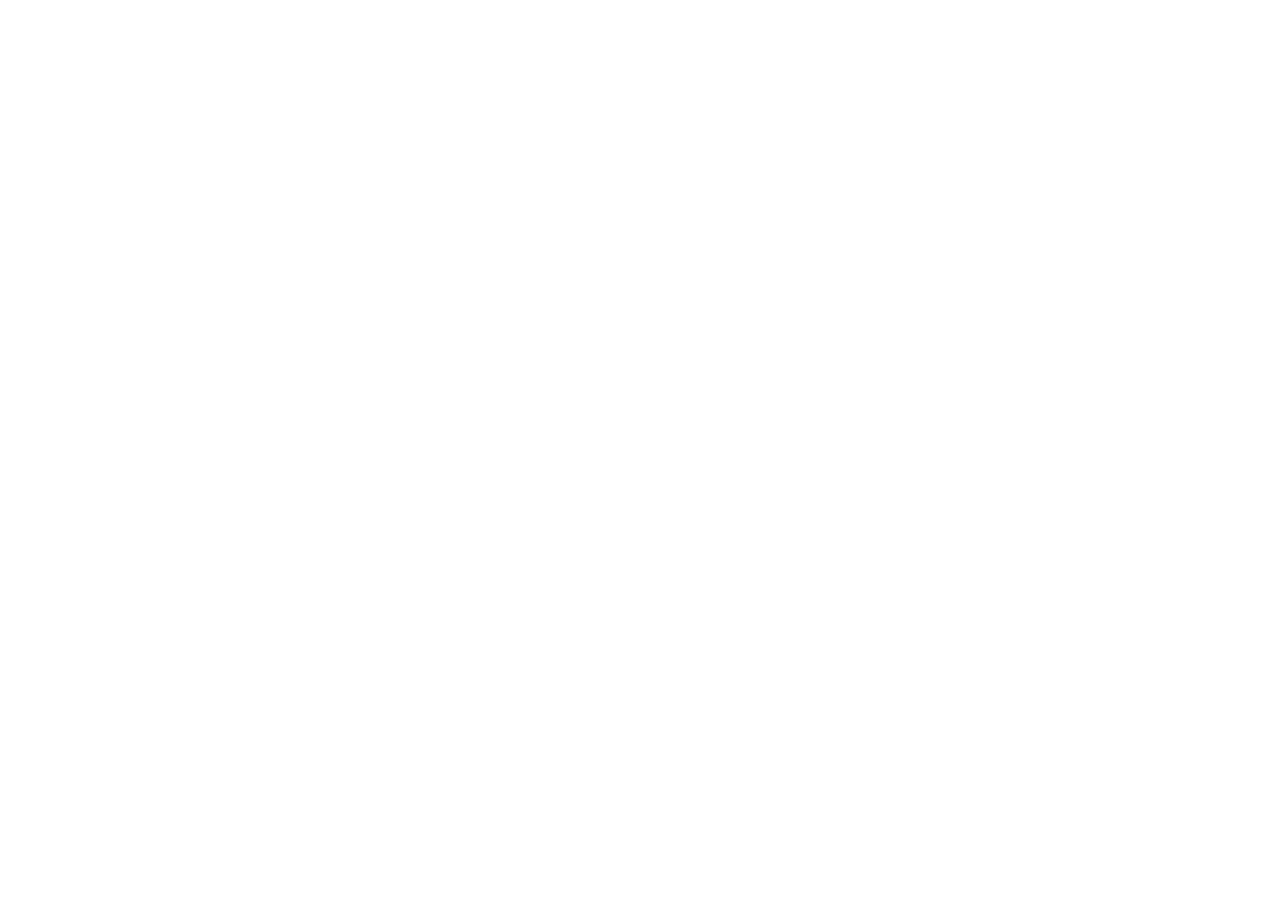
==== beginner-projects/Bin2Dec/index.html @ 847261e6 "1" ====
<!DOCTYPE html>
<html lang="en">
<head>
    <meta charset="UTF-8">
    <meta name="viewport" content="width=device-width, initial-scale=1.0">
    <title>Bin2Dec</title>
</head>
<body>
    
</body>
</html>
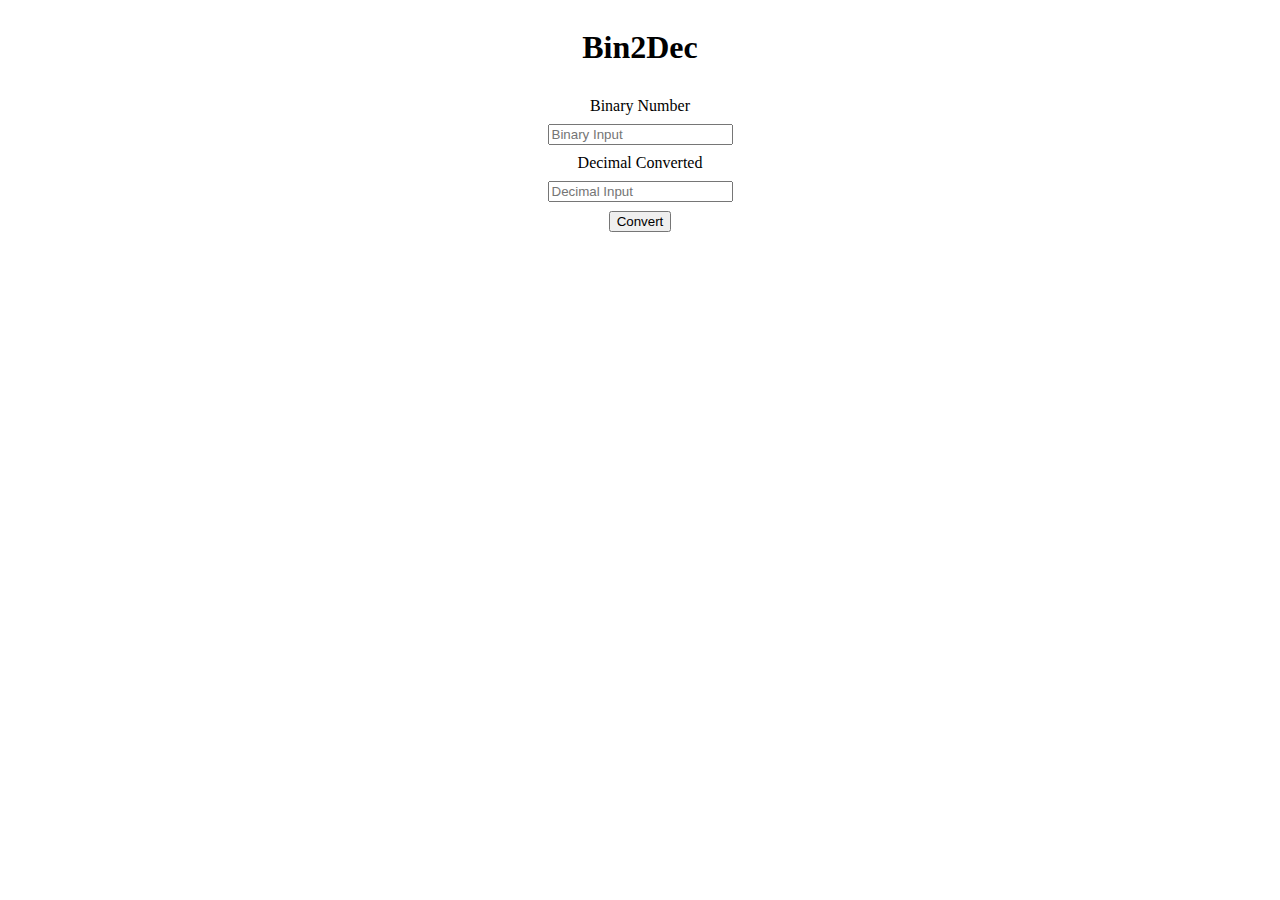
==== commit de2921c8: "bin2dec, borderradiusPrev" ====
--- a/beginner-projects/Bin2Dec/index.html
+++ b/beginner-projects/Bin2Dec/index.html
@@ -4,8 +4,20 @@
     <meta charset="UTF-8">
     <meta name="viewport" content="width=device-width, initial-scale=1.0">
     <title>Bin2Dec</title>
+
+    <link rel="stylesheet" href="../../css/classes.css">
+    <link rel="stylesheet" href="styles.css">
+
+    <script src="script.js" defer></script>
 </head>
 <body>
-    
+    <div class="center-items flex-wrap-collumn" id="input-group">
+        <h1>Bin2Dec</h1>
+        <label for="binarybox">Binary Number</label>
+        <input id="binarybox" type="text" required placeholder="Binary Input">
+        <label for="decimalbox">Decimal Converted</label>
+        <input id="decimalbox" type="text" readonly placeholder="Decimal Input">
+        <button type="submit" id="convert-button" onclick="binaryToDecimal()">Convert</button>
+    </div>
 </body>
 </html>--- a/css/classes.css
+++ b/css/classes.css
@@ -0,0 +1,9 @@
+.center-items{
+    display: flex;
+    justify-content: center;
+    align-items: center;
+}
+.flex-wrap-collumn{
+    flex-direction: column;
+    flex-wrap: wrap;
+}--- a/beginner-projects/Bin2Dec/styles.css
+++ b/beginner-projects/Bin2Dec/styles.css
@@ -0,0 +1,3 @@
+#input-group{
+    gap: 1vh;
+}